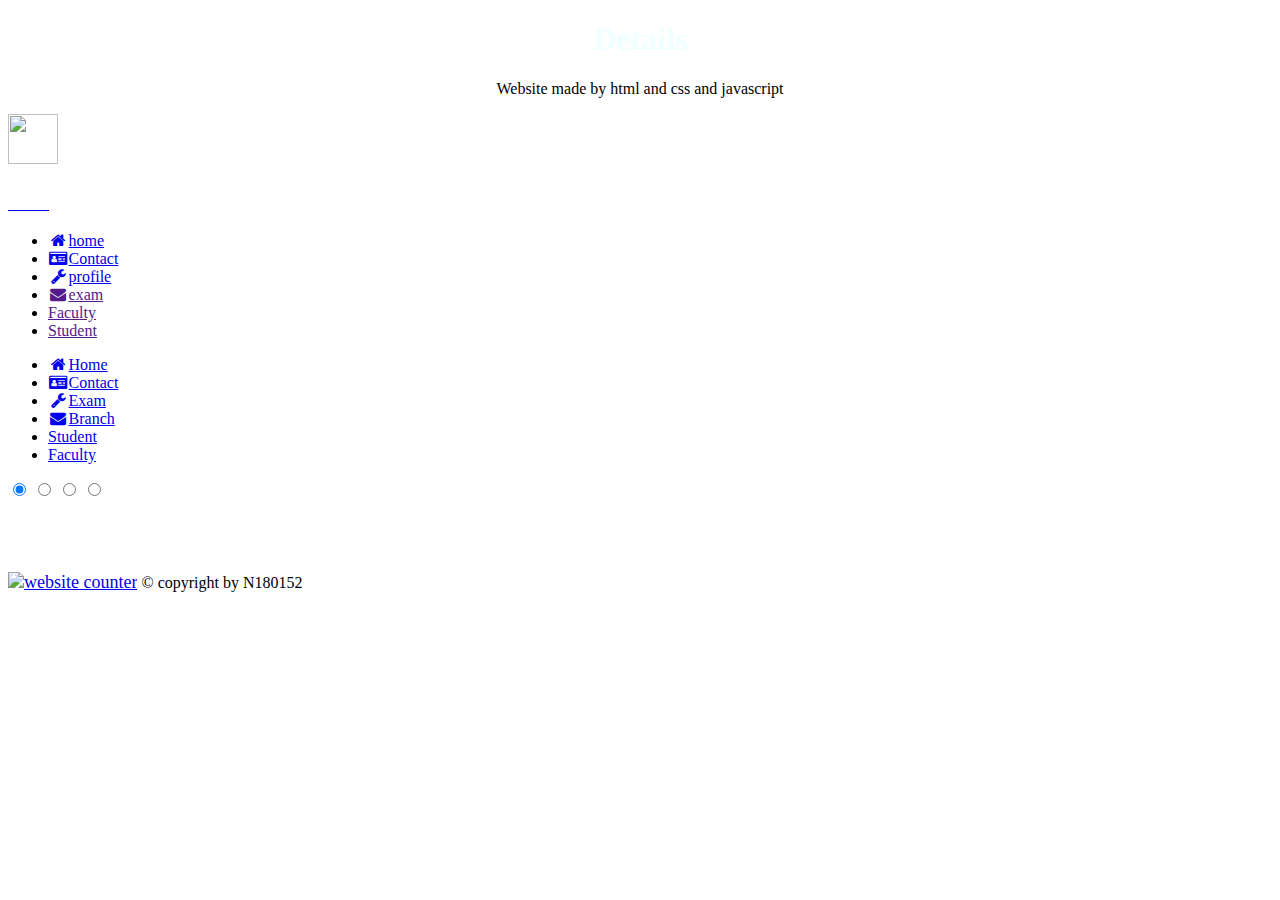
==== index.html @ 78dcb14e "Rename Mindex.html to index.html" ====
<!DOCTYPE html>
<html>
    <head>
        <meta name="viewport" content="width=device-width", initial-scale="1.0">
        <title>Work</title>
        <link rel="stylesheet" href="C:\Users\Vedavathi\Desktop\Ht\HCJ\link.css">
        <link rel="stylesheet" href="https://cdnjs.cloudflare.com/ajax/libs/font-awesome/4.7.0/css/font-awesome.min.css">
    </head>
    <script>
        function vertical(){
            if(document.getElementById("v").style.display=="none"){
                document.getElementById("v").style.display="block";
                document.getElementById("v").style.alignContent="space-between";
                document.getElementById("h").style.display="none"
            }
            else{
                document.getElementById("v").style.display="none";
                document.getElementById("h").style.display="block";
            }
        }
        function middle(){
            if(document.getElementById("middle").style.display=="none"){
                document.getElementById("middle").style.display="block";
            }
            else{
                document.getElementById("middle").style.display="none";
            }
        }
        function hii(){
                if(document.getElementById("kk").style.display=="none"){
                    document.getElementById("kk").style.display="inline-block";
                }
                else{
                    document.getElementById("kk").style.display="none";
                }
            }
            function choose(){
                if(document.getElementById("select").style.display=="none"){
                    document.getElementById("select").style.display="inline";
                }
                else{
                    document.getElementById("select").style.display="none";
                }
            }
            function ask(){
                if(document.getElementById("F").checked){
                    prompt("enter your id");
                }
                if(document.getElementById("S").checked){
                    prompt("enter Your id");
                }
            }
    </script>

    <body>
        <section class="hori">
            <div class="main">
                <h1 style="text-align:center;color:azure">Details</h1>
                <p style="text-align: center;">Website made by html and css and javascript</p>
                <a href="Mindex.html" style="display: inline-block;"><img src="file:///C:/Users/Vedavathi/Desktop/Ht/sLogo.png" height="50px" width="50px"></a>
                <li><a href="#"><i class="fa fa-fw fa-solid fa-bars" onclick="vertical()" id="c"style="font-size:48px;color:white;margin-left:0px;display: inline;" ></i></a></li>
            </div>
            <nav>
                <div class="navlinks" id="h">
                      <ul>
                        <li><a href="#"><i class="fa fa-fw fa-home" onclick="middle()"></i>home</a></li>
                        <li><a href="C:\Users\Vedavathi\Desktop\map.html" target="something"><i class="fa fa-fw fa-solid fa-id-card"></i>Contact</a></li>
                        <li><a href="C:\Users\Vedavathi\Desktop\Ht\Rform.html" target="something"><i class="fa fa-fw fa-wrench" onclick="hii()"></i>profile</a></li>
                        <li><a href=""><i class="fa fa-fw fa-solid fa-envelope"></i>exam</a>
                        <div class="submenu">
                            <li><a href="" id="F">Faculty</a></li>
                            <li><a href=""id="S">Student</a></li>
                        </div>
                    </li>
                    </ul>
                </div>
                <div class="verticalnav" id="v">
                    <ul>
                      <li><a href="#"><i class="fa fa-fw fa-home" onclick="middle()"></i>Home</a></li>
                      <li><a href="C:\Users\Vedavathi\Desktop\map.html" target="_top"><i class="fa fa-fw fa-solid fa-id-card"></i>Contact</a></li>
                      <li><a href="C:\Users\Vedavathi\Desktop\Ht\Rform.html" target="something"><i class="fa fa-fw fa-wrench"onclick=></i>Exam</a></li>
                      <li><a href="#"><i class="fa fa-fw fa-solid fa-envelope"></i>Branch</a>
                      <div class="submenu">
                          <li><a href="#" id="F">Student</a>
                            <div class="sub1menu" onclick="ask()">
                            </div>
                        </li>
                         <li><a href="#" id="S">Faculty</a>
                            <div class="sub1menu" onclick="ask()">
                            </div>
                          </li>

                      </div>
                    </li>
                  </ul>
              </div>
            </nav>
            <div class="par">
                <div class="l" style="align-content:center;font-size:15px;">
                </div>
                <div class="m" name="something">
                 <div class="slidershow middle" style="align-items: center; overflow: hidden; opacity: 1.0;"id="middle" name="something">
                    <div class="slides">
                        <input type="radio" name="r" id="r1" checked>
                        <input type="radio" name="r" id="r2">
                        <input type="radio" name="r" id="r3">
                        <input type="radio" name="r" id="r4">
                        <div class="slide s1">
                            <img src="/Users/Vedavathi/Desktop/Desktop/Lord shiva.png.png" alt="">
                        </div>
                        <div class="slide">
                            <img src="/Users/Vedavathi/Desktop/Ht/ashoka.jpg" alt="">
                        </div>
                        <div class="slide">
                            <img src="/Users/Vedavathi/Desktop/Ht/logo.png" alt="">
                        </div>
                        <div class="slide">
                            <img src="/Users/Vedavathi/Desktop/Ht/logo.png" alt="">
                        </div>
                    </div>
                    
                    <div class="navigation" style="border: none;">
                        <label for="r1" class="bar"></label>
                        <label for="r2" class="bar"></label>
                        <label for="r3" class="bar"></label>
                        <label for="r4" class="bar"></label>
                     </div>
                 </div>
             </div>
            </div>
        </section>
        <section>
            <div id="sfc7z9yjgplgmlmf4lx5x4f98emk1yt72gr"></div><script type="text/javascript" src="https://counter9.stat.ovh/private/counter.js?c=7z9yjgplgmlmf4lx5x4f98emk1yt72gr&down=async" async></script><noscript><a href="https://www.freecounterstat.com" title="website counter"><img src="https://counter9.stat.ovh/private/freecounterstat.php?c=7z9yjgplgmlmf4lx5x4f98emk1yt72gr" border="0" title="website counter" alt="website counter"></a></noscript>
            <a href="https://www.freecounterstat.com" title="website counter"style="font-size:18px"><img src="https://counter9.stat.ovh/private/freecounterstat.php?c=7z9yjgplgmlmf4lx5x4f98emk1yt72gr" border="0" title="website counter" alt="website counter"></a>          
            &copy copyright by N180152
        </section>
    </bod>
</html>
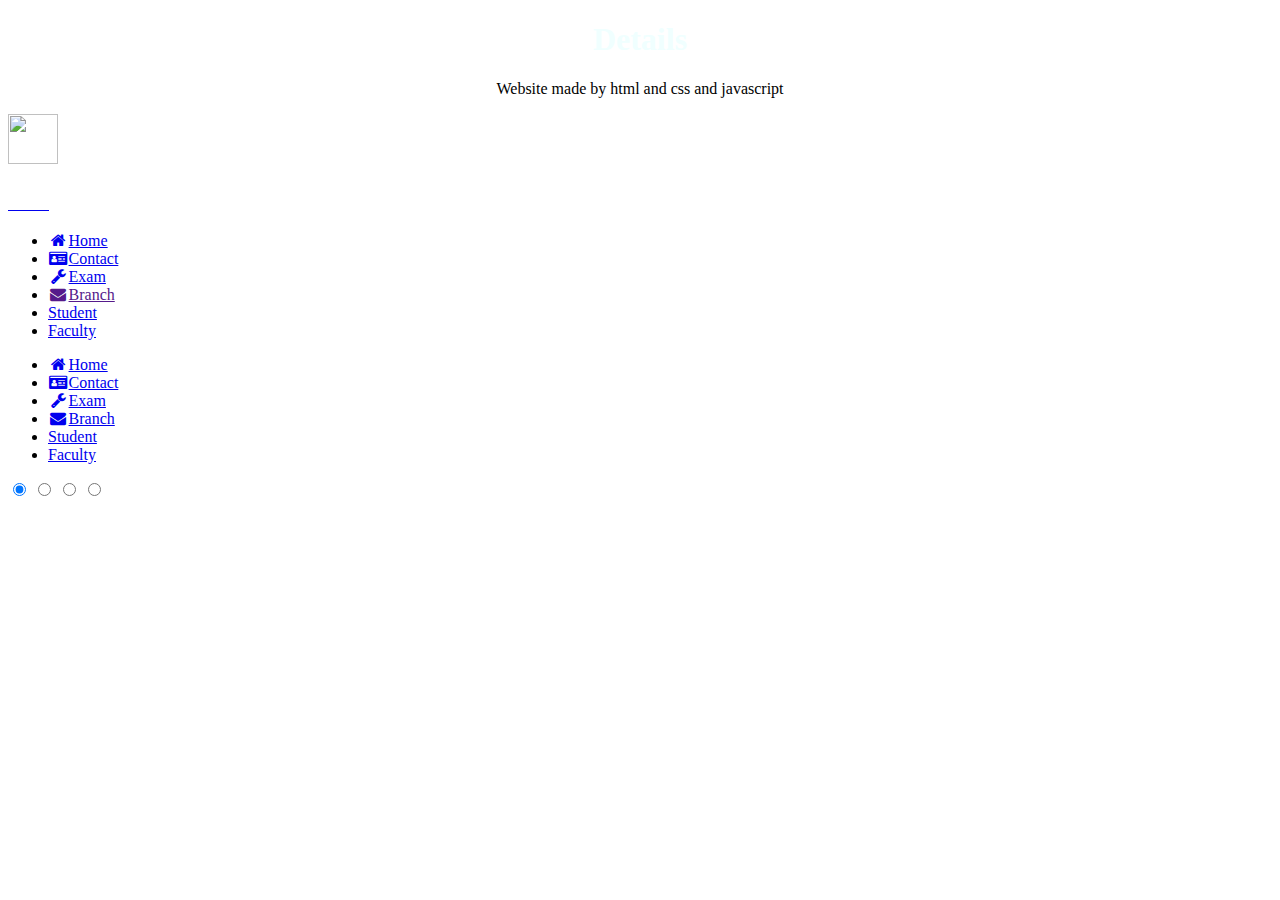
==== commit bb813bf0: "Add files via upload" ====
--- a/index.html
+++ b/index.html
@@ -63,13 +63,13 @@
             <nav>
                 <div class="navlinks" id="h">
                       <ul>
-                        <li><a href="#"><i class="fa fa-fw fa-home" onclick="middle()"></i>home</a></li>
-                        <li><a href="C:\Users\Vedavathi\Desktop\map.html" target="something"><i class="fa fa-fw fa-solid fa-id-card"></i>Contact</a></li>
-                        <li><a href="C:\Users\Vedavathi\Desktop\Ht\Rform.html" target="something"><i class="fa fa-fw fa-wrench" onclick="hii()"></i>profile</a></li>
-                        <li><a href=""><i class="fa fa-fw fa-solid fa-envelope"></i>exam</a>
+                        <li><a href="#"><i class="fa fa-fw fa-home" onclick="middle()"></i>Home</a></li>
+                        <li><a href="C:\Users\Vedavathi\Desktop\map.html"><i class="fa fa-fw fa-solid fa-id-card"></i>Contact</a></li>
+                        <li><a href="C:\Users\Vedavathi\Desktop\Ht\Rform.html"><i class="fa fa-fw fa-wrench" onclick="hii()"></i>Exam</a></li>
+                        <li><a href=""><i class="fa fa-fw fa-solid fa-envelope"></i>Branch</a>
                         <div class="submenu">
-                            <li><a href="" id="F">Faculty</a></li>
-                            <li><a href=""id="S">Student</a></li>
+                            <li><a href="#" id="S" onclick="ask()">Student</a></li>
+                             <li><a href="#" id="F" onclick="ask()">Faculty</a></li>
                         </div>
                     </li>
                     </ul>
@@ -78,19 +78,12 @@
                     <ul>
                       <li><a href="#"><i class="fa fa-fw fa-home" onclick="middle()"></i>Home</a></li>
                       <li><a href="C:\Users\Vedavathi\Desktop\map.html" target="_top"><i class="fa fa-fw fa-solid fa-id-card"></i>Contact</a></li>
-                      <li><a href="C:\Users\Vedavathi\Desktop\Ht\Rform.html" target="something"><i class="fa fa-fw fa-wrench"onclick=></i>Exam</a></li>
+                      <li><a href="C:\Users\Vedavathi\Desktop\Ht\Rform.html"><i class="fa fa-fw fa-wrench"onclick=></i>Exam</a></li>
                       <li><a href="#"><i class="fa fa-fw fa-solid fa-envelope"></i>Branch</a>
-                      <div class="submenu">
-                          <li><a href="#" id="F">Student</a>
-                            <div class="sub1menu" onclick="ask()">
-                            </div>
-                        </li>
-                         <li><a href="#" id="S">Faculty</a>
-                            <div class="sub1menu" onclick="ask()">
-                            </div>
-                          </li>
-
-                      </div>
+                        <div class="submenu">
+                            <li><a href="#" id="S" onclick="ask()">Student</a></li>
+                             <li><a href="#" id="F" onclick="ask()">Faculty</a></li>
+                        </div>
                     </li>
                   </ul>
               </div>
@@ -130,9 +123,7 @@
             </div>
         </section>
         <section>
-            <div id="sfc7z9yjgplgmlmf4lx5x4f98emk1yt72gr"></div><script type="text/javascript" src="https://counter9.stat.ovh/private/counter.js?c=7z9yjgplgmlmf4lx5x4f98emk1yt72gr&down=async" async></script><noscript><a href="https://www.freecounterstat.com" title="website counter"><img src="https://counter9.stat.ovh/private/freecounterstat.php?c=7z9yjgplgmlmf4lx5x4f98emk1yt72gr" border="0" title="website counter" alt="website counter"></a></noscript>
-            <a href="https://www.freecounterstat.com" title="website counter"style="font-size:18px"><img src="https://counter9.stat.ovh/private/freecounterstat.php?c=7z9yjgplgmlmf4lx5x4f98emk1yt72gr" border="0" title="website counter" alt="website counter"></a>          
-            &copy copyright by N180152
+         
         </section>
     </bod>
 </html>
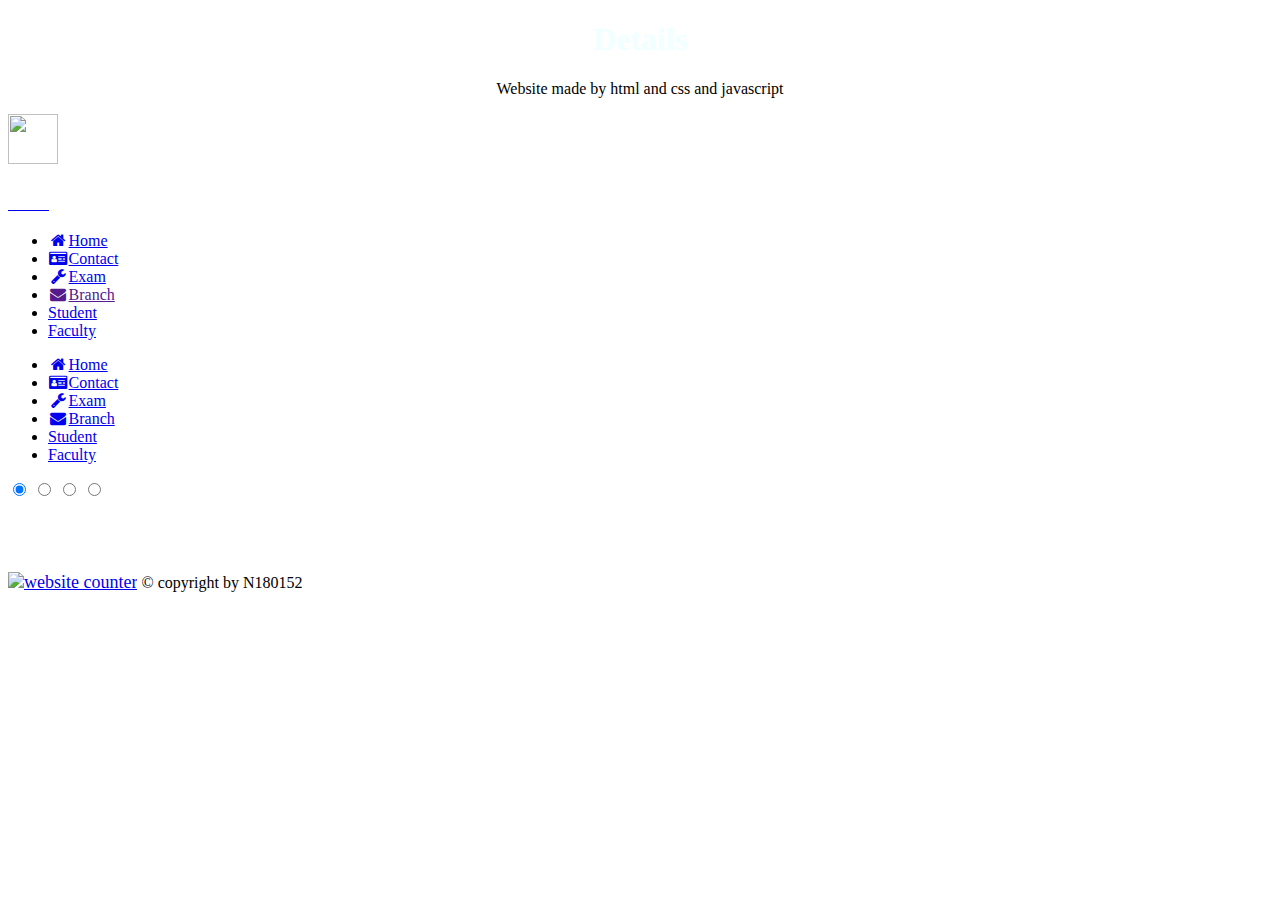
==== commit 4ec4a920: "Add files via upload" ====
--- a/index.html
+++ b/index.html
@@ -5,7 +5,7 @@
         <title>Work</title>
         <link rel="stylesheet" href="C:\Users\Vedavathi\Desktop\Ht\HCJ\link.css">
         <link rel="stylesheet" href="https://cdnjs.cloudflare.com/ajax/libs/font-awesome/4.7.0/css/font-awesome.min.css">
-    </head>
+    
     <script>
         function vertical(){
             if(document.getElementById("v").style.display=="none"){
@@ -50,14 +50,22 @@
                     prompt("enter Your id");
                 }
             }
+            function show(){
+                if(document.getElementById("sub").style.display=="none"){
+                    document.getElementById("sub").style.display="block";
+                }
+                else{
+                    document.getElementById("sub").style.display="none";
+                }
+            }
     </script>
-
+    </head>
     <body>
         <section class="hori">
             <div class="main">
                 <h1 style="text-align:center;color:azure">Details</h1>
                 <p style="text-align: center;">Website made by html and css and javascript</p>
-                <a href="Mindex.html" style="display: inline-block;"><img src="file:///C:/Users/Vedavathi/Desktop/Ht/sLogo.png" height="50px" width="50px"></a>
+                <a href="index.html" style="display: inline;"><img src="file:///C:/Users/Vedavathi/Desktop/Ht/sLogo.png" height="50px" width="50px"></a>
                 <li><a href="#"><i class="fa fa-fw fa-solid fa-bars" onclick="vertical()" id="c"style="font-size:48px;color:white;margin-left:0px;display: inline;" ></i></a></li>
             </div>
             <nav>
@@ -66,8 +74,8 @@
                         <li><a href="#"><i class="fa fa-fw fa-home" onclick="middle()"></i>Home</a></li>
                         <li><a href="C:\Users\Vedavathi\Desktop\map.html"><i class="fa fa-fw fa-solid fa-id-card"></i>Contact</a></li>
                         <li><a href="C:\Users\Vedavathi\Desktop\Ht\Rform.html"><i class="fa fa-fw fa-wrench" onclick="hii()"></i>Exam</a></li>
-                        <li><a href=""><i class="fa fa-fw fa-solid fa-envelope"></i>Branch</a>
-                        <div class="submenu">
+                        <li><a href=""><i class="fa fa-fw fa-solid fa-envelope"onclick="show()"></i>Branch</a>
+                        <div class="submenu" id="sub">
                             <li><a href="#" id="S" onclick="ask()">Student</a></li>
                              <li><a href="#" id="F" onclick="ask()">Faculty</a></li>
                         </div>
@@ -123,7 +131,9 @@
             </div>
         </section>
         <section>
-         
+            <div id="sfc7z9yjgplgmlmf4lx5x4f98emk1yt72gr"></div><script type="text/javascript" src="https://counter9.stat.ovh/private/counter.js?c=7z9yjgplgmlmf4lx5x4f98emk1yt72gr&down=async" async></script><noscript><a href="https://www.freecounterstat.com" title="website counter"><img src="https://counter9.stat.ovh/private/freecounterstat.php?c=7z9yjgplgmlmf4lx5x4f98emk1yt72gr" border="0" title="website counter" alt="website counter"></a></noscript>
+            <a href="https://www.freecounterstat.com" title="website counter"style="font-size:18px"><img src="https://counter9.stat.ovh/private/freecounterstat.php?c=7z9yjgplgmlmf4lx5x4f98emk1yt72gr" border="0" title="website counter" alt="website counter"></a>          
+            &copy copyright by N180152  
         </section>
-    </bod>
+    </body>
 </html>
